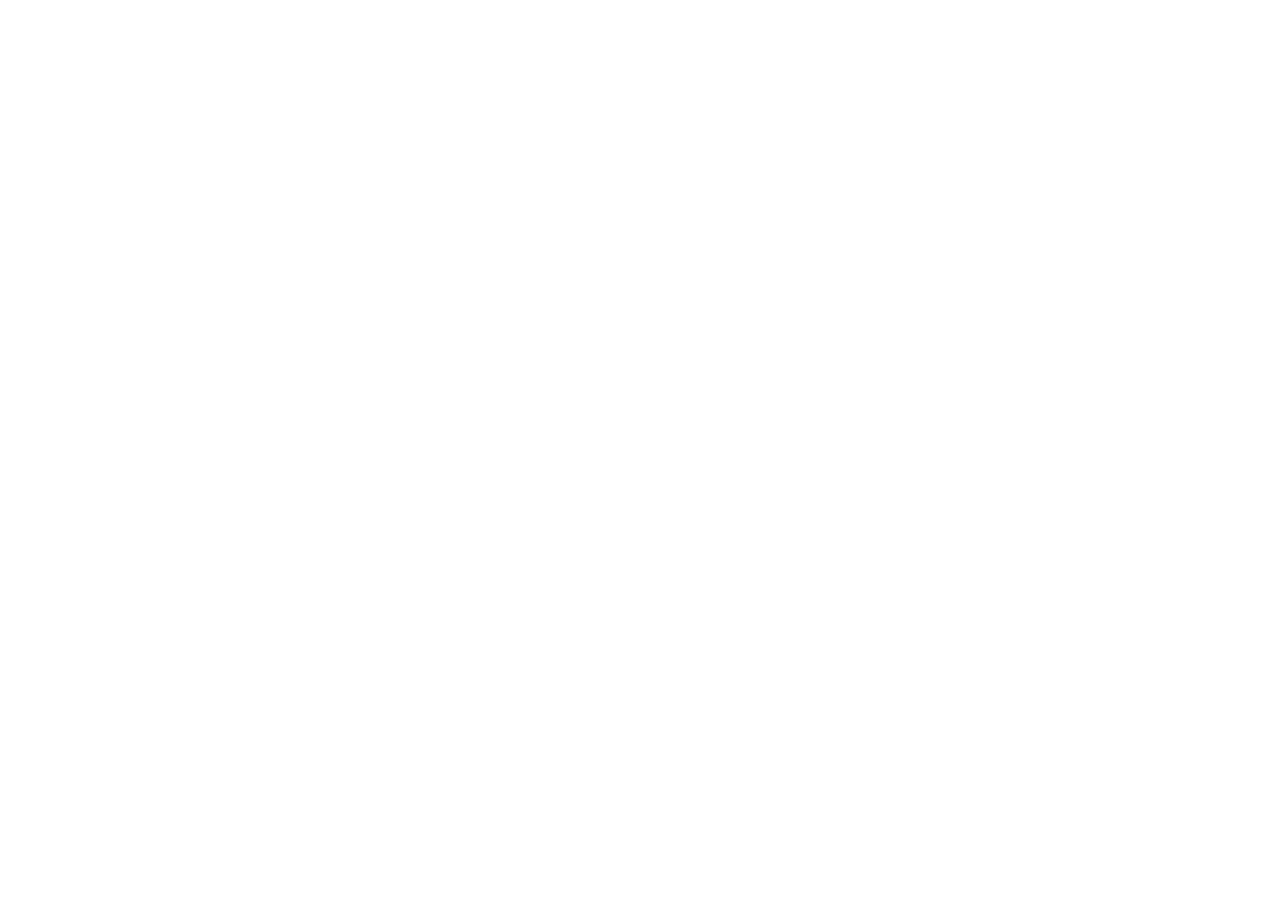
==== ex232/index232.html @ 7342820a "w" ====
<!DOCTYPE html>
<html>
    <head>
    <link rel="stylesheet" href="estilo.css">
    </head>
   
    <body>
        <div>

        </div>
        
        <div>

        </div>
        

        
        
    </body>
</html>
---- ex232/estilo.css ----
div {
    background-color:solid red;
    width: 700px;
    padding: 0px;
}
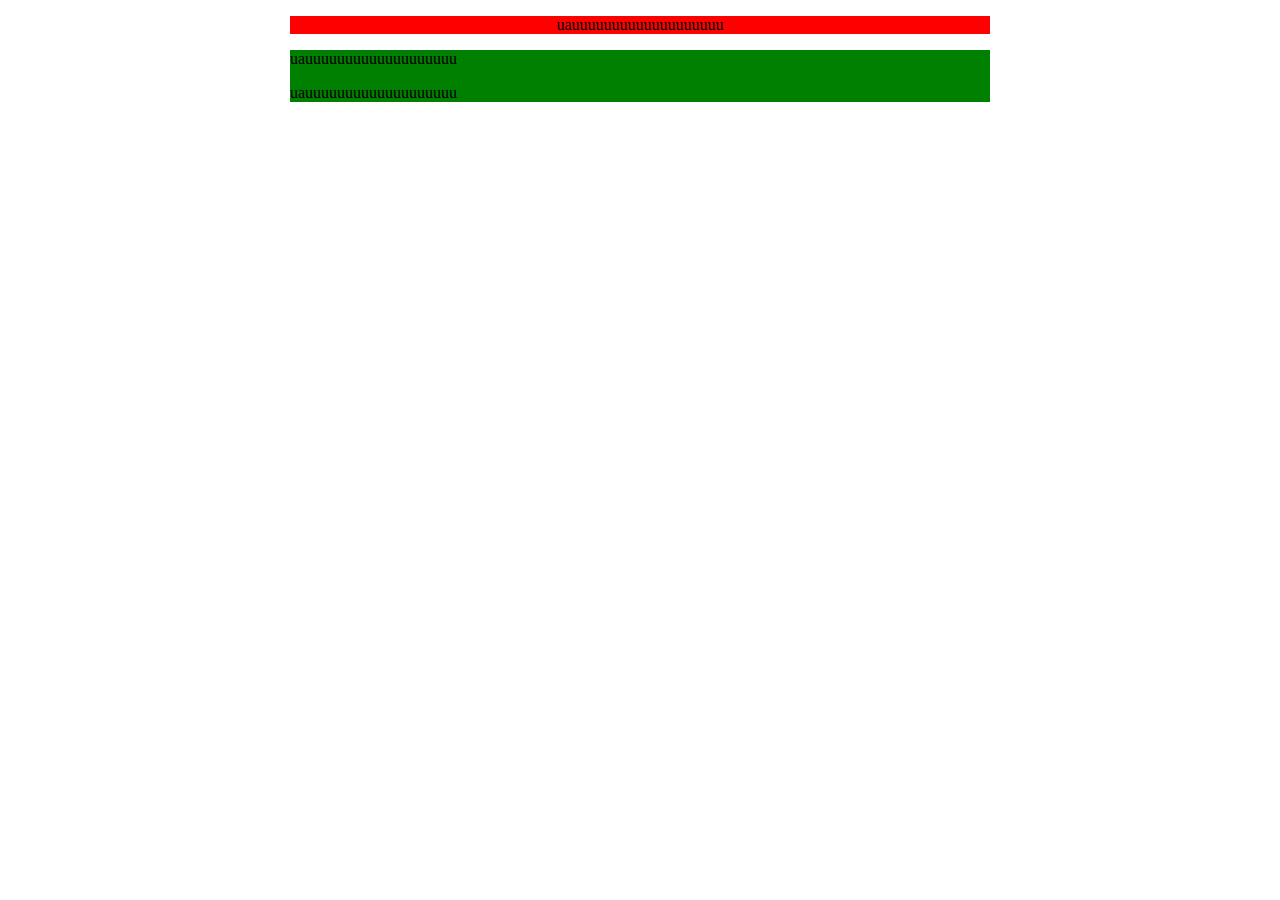
==== commit 4d8b43d5: "uau" ====
--- a/ex232/index232.html
+++ b/ex232/index232.html
@@ -1,20 +1,18 @@
 <!DOCTYPE html>
-<html>
-    <head>
+<html lang="en">
+<head>
+    <meta charset="UTF-8">
+    <meta name="viewport" content="width=device-width, initial-scale=1.0">
     <link rel="stylesheet" href="estilo.css">
-    </head>
-   
-    <body>
-        <div>
-
-        </div>
-        
-        <div>
-
-        </div>
-        
-
-        
-        
-    </body>
+</head>
+<body>
+    <div id="conteiner">
+        <p> uauuuuuuuuuuuuuuuuuuu </p>
+    </div>
+    <div id="conteiner2">
+        <p> uauuuuuuuuuuuuuuuuuuu </p>
+        <p> uauuuuuuuuuuuuuuuuuuu </p>
+    </div>    
+    
+</body>
 </html>--- a/ex232/estilo.css
+++ b/ex232/estilo.css
@@ -1,5 +1,16 @@
-div {
-    background-color:solid red;
+#conteiner {
+    background-color:red;
     width: 700px;
     padding: 0px;
+    margin: auto;
+    text-align: center;
+}
+
+#conteiner2 {
+    background-color:green;
+    width: 700px;
+    padding: 0px;
+    margin: auto;
+    
+
 }